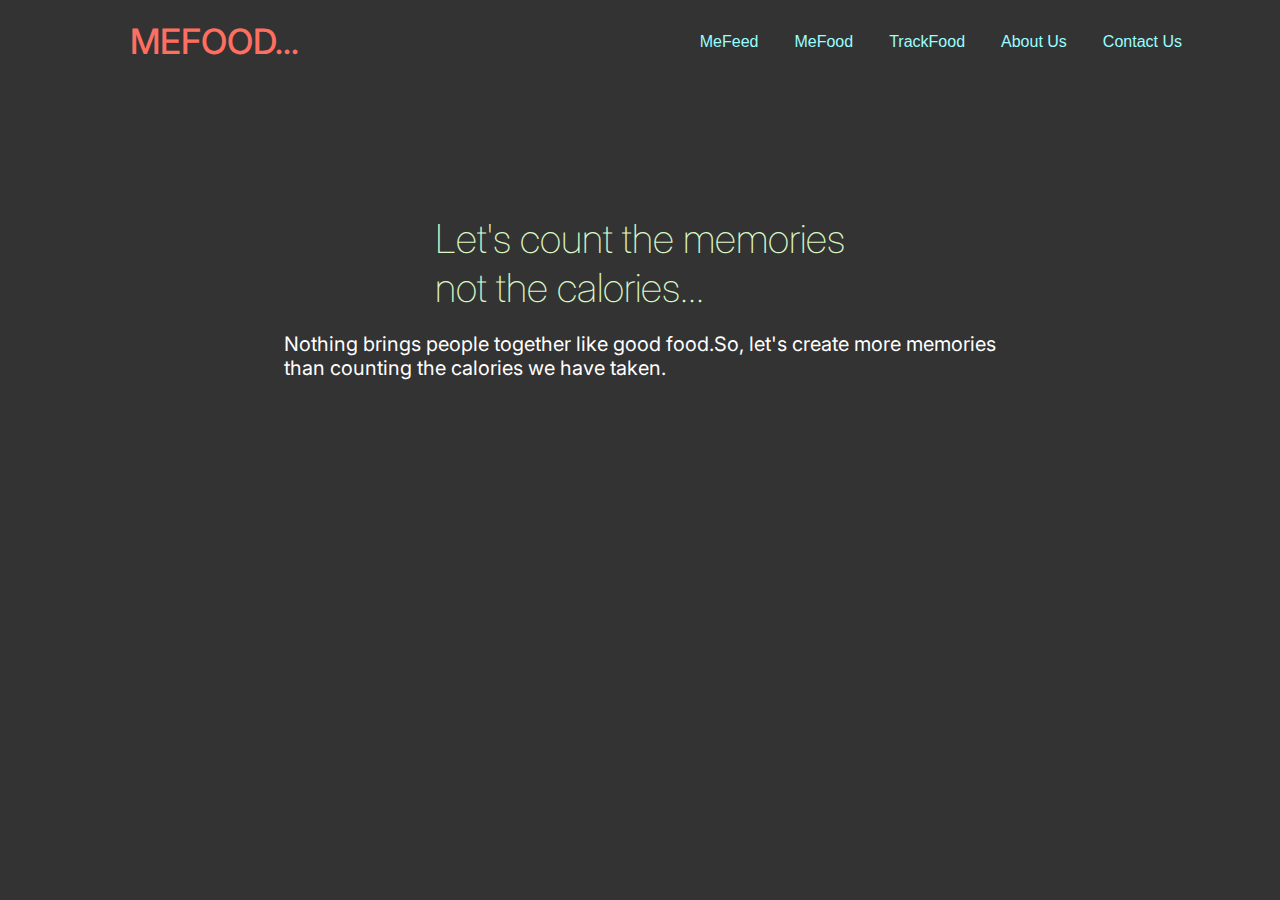
==== Task 1/index.html @ 5acdf833 "Rename home.html to index.html" ====
<!DOCTYPE html>
<html>
	<head>
		<title>MEFOOD</title>
		<link rel="stylesheet" href="styles.css">
	</head>
	<body>
		<div class="container">
			<div class="row">
				<div class="navbar">
					<h1>MeFood...</h1>
					<ul>
						<li><a href="mefeed.html">MeFeed</a></li>
						<li><a href="">MeFood</a></li>
						<li><a href="">TrackFood</a></li>
						<li><a href="">About Us</a></li>
						<li><a href="">Contact Us</a></li>
					</ul>
				</div>
				<div class="content">
					<h1>Let's count the memories<br> not the calories...</h1><br>
					<p>Nothing brings people together like good food.So, let's create more memories<br> than counting the calories we have taken.</p>
				</div>
			</div>
		</div>
	</body>
</html>
---- Task 1/styles.css ----
@import url('https://fonts.googleapis.com/css2?family=Inter:wght@300&display=swap');
*{
    padding: 0px;
    margin: 0px;
    font-family: 'Inter', sans-serif;
    box-sizing: border-box;
}
.container{
    width: 100%;
    min-height: 100vh;
    background-image: linear-gradient(rgba(0,0,0,0.80), rgba(0,0,0,0.80)), url("Homee.jpg");
    background-repeat: no-repeat;
    background-position: center;
    background-size: cover;
}
.row{
    width: 100%;
    padding: 0px 80px;
}
.navbar{
    width: 100%;
    display: flex;
    justify-content: space-between;
    align-items: center;
    padding: 10px 0px;
    position: relative;
    z-index: 1;
}
.navbar ul{
    display: flex;
    justify-content: center;
    align-items: center;
    margin-top: 10px;  
}
.navbar ul li{
    list-style: none;
}
.navbar ul li a{
    padding: 10px 18px;
    border-radius: 5px;
    font-family: sans-serif;
    font-size: 16px;
    color: #99FEFF;
    text-decoration: none;
}
.navbar ul li a:hover{
    background-color: green;
}
.navbar h1{
    color: #FF6F61;
    font-size: 35px;
    font-weight: 500;
    text-transform: uppercase;
    margin-top: 10px;
    margin-left: 50px;
}
.content{
    width: 100%;
    min-height: 50vh;
    margin-top: 0;
    margin-left: 0;
    display: flex;
    justify-content: center;
    align-items: center;
    flex-direction: column;
}
.content h1{
    font-size: 40px;
    color: #D9F8C4;
    font-weight: 150;
}
.content p{
    font-size: 20px;
    color: #fff;
}
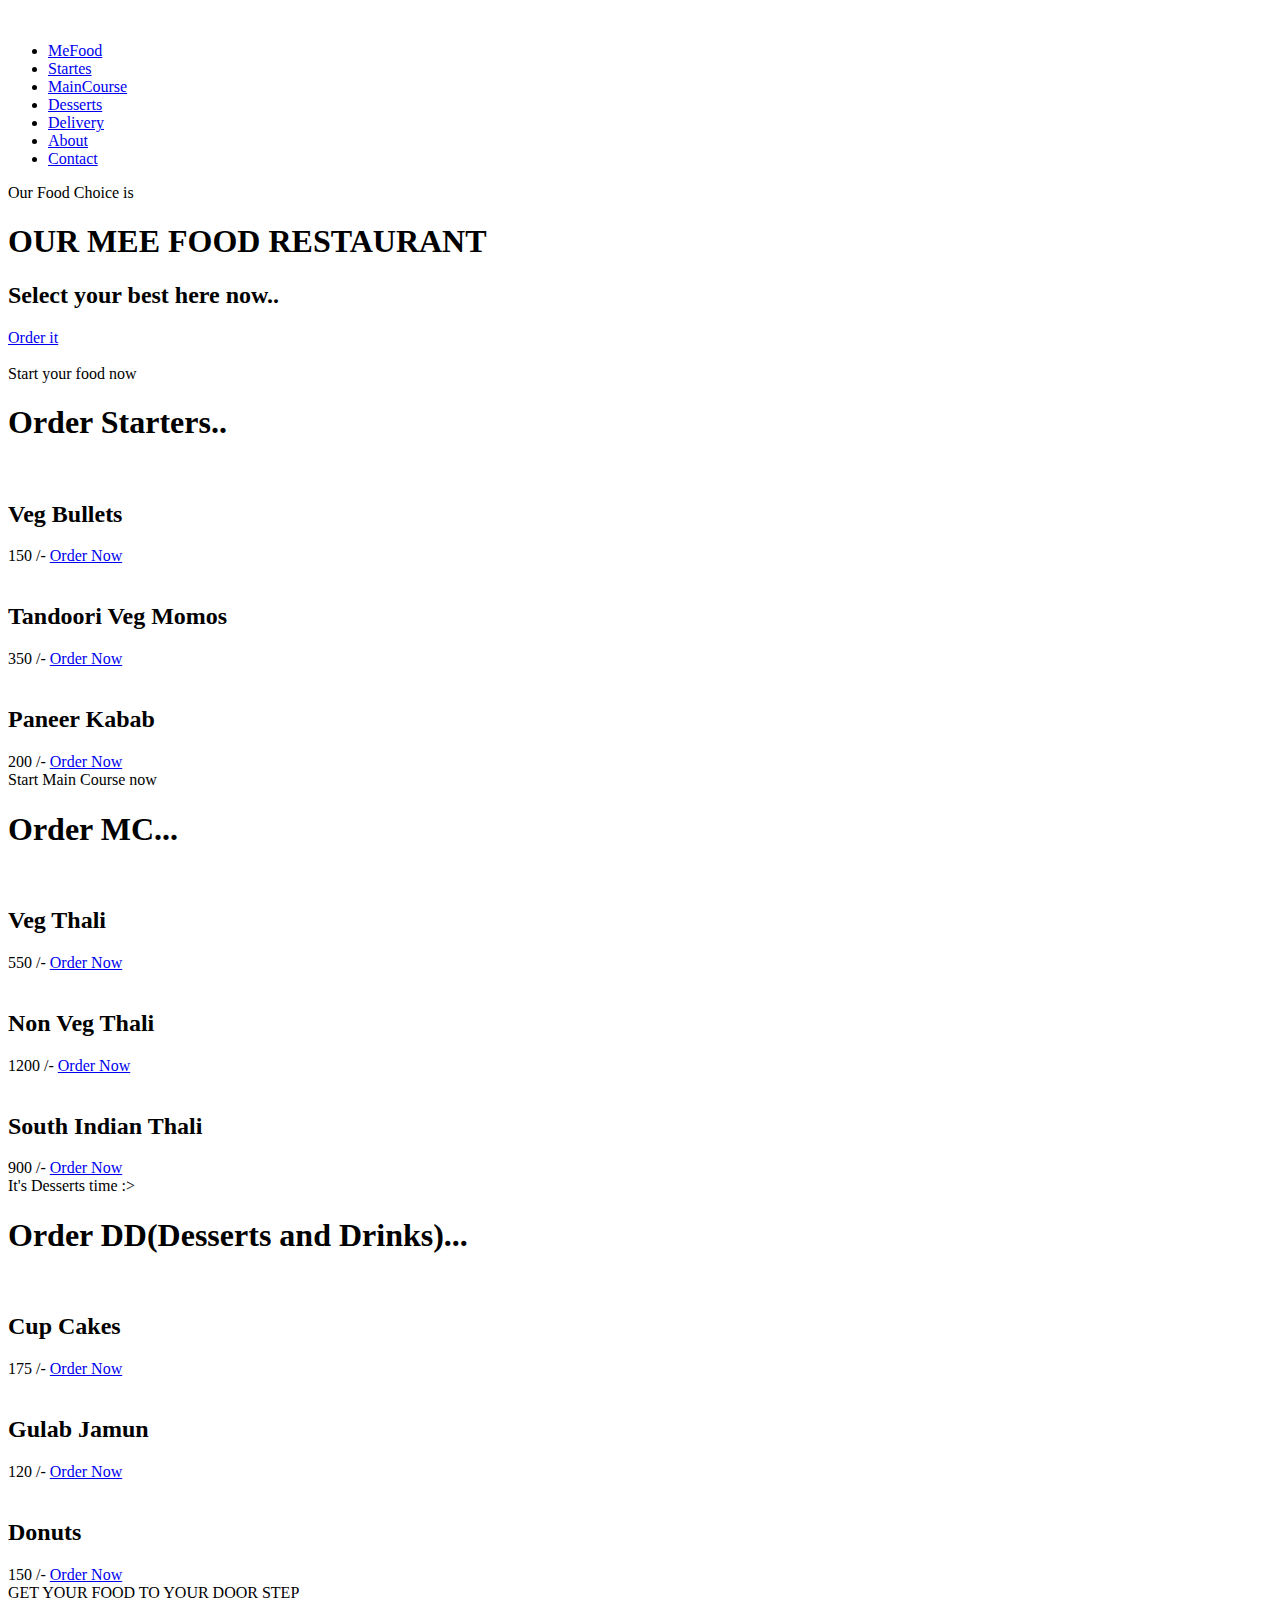
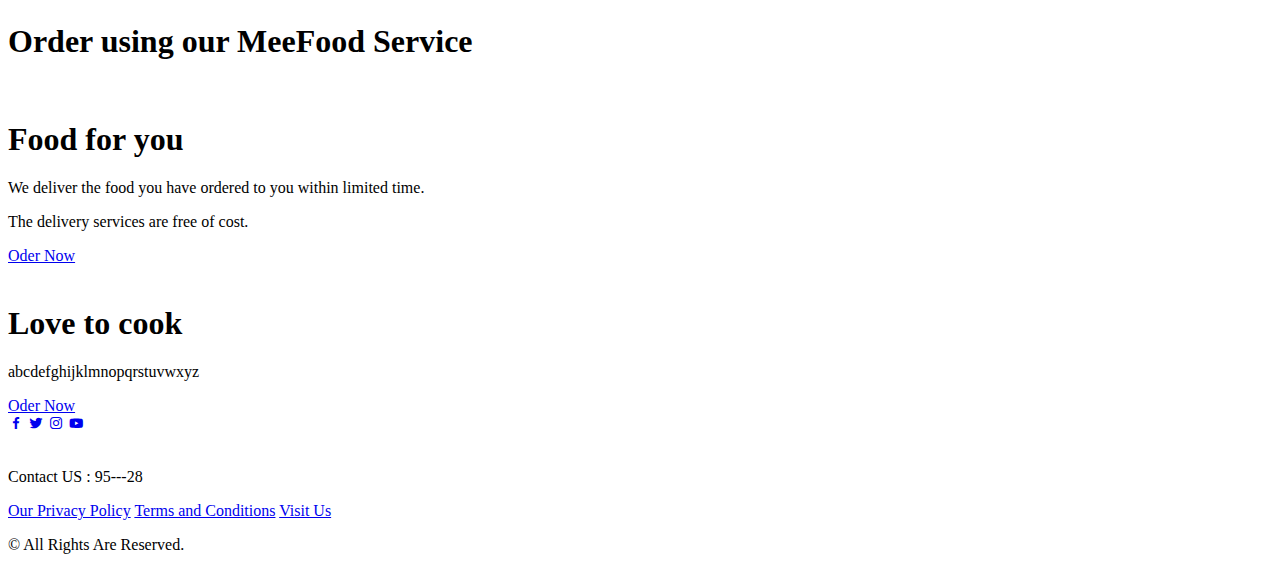
==== commit 07a2ccf2: "Create index.html" ====
--- a/Task 1/index.html
+++ b/Task 1/index.html
@@ -1,27 +1,190 @@
-<!DOCTYPE html>
-<html>
-	<head>
-		<title>MEFOOD</title>
-		<link rel="stylesheet" href="styles.css">
-	</head>
-	<body>
-		<div class="container">
-			<div class="row">
-				<div class="navbar">
-					<h1>MeFood...</h1>
-					<ul>
-						<li><a href="mefeed.html">MeFeed</a></li>
-						<li><a href="">MeFood</a></li>
-						<li><a href="">TrackFood</a></li>
-						<li><a href="">About Us</a></li>
-						<li><a href="">Contact Us</a></li>
-					</ul>
-				</div>
-				<div class="content">
-					<h1>Let's count the memories<br> not the calories...</h1><br>
-					<p>Nothing brings people together like good food.So, let's create more memories<br> than counting the calories we have taken.</p>
-				</div>
-			</div>
-		</div>
-	</body>
-</html>
+<!DOCTYPE html>
+<html lan="en">
+    <head>
+        <meta charset="UTF-8">
+        <meta http-equiv="X-UA-Compatible" content="IE=edge">
+        <meta name="viewport" content="width=device-width, initial-scale=1.0">
+        <title>Me Food Website</title>
+        <link rel="stylesheet" href="styles.css">
+        <link rel="stylesheet"
+        href="https://cdn.jsdelivr.net/npm/boxicons@latest/css/boxicons.min.css">
+
+
+    </head>
+    <body>
+        <header>
+            <a href="#" class="logo"><img src="logo.jpg" alt=""></a>
+            <ul class="navbar">
+                <li><a href="#home">MeFood</a></li>
+                <li><a href="#start">Startes</a></li>
+                <li><a href="#mc">MainCourse</a></li>
+                <li><a href="#desserts">Desserts</a></li>
+                <li><a href="#delivery">Delivery</a></li>
+                <li><a href="#about">About</a></li>
+                <li><a href="#contact">Contact</a></li>
+            </ul>
+        </header>
+        <section class="home" id="home">
+            <div class="home-text">
+                <span>Our Food Choice is</span>
+                <h1>OUR MEE FOOD RESTAURANT</h1>
+                <h2>Select your best here now..</h2>
+                <a href="#start" class="btn">Order it</a>
+            </div>
+            <div class="home-img">
+                <img src="index.jpg" alt="">
+            </div>
+        </section>
+        <section class="start" id="start">
+            <div class="heading">
+                <span>Start your food now</span>
+                <h1>Order Starters..</h1>
+            </div>
+            <div class="start-container">
+                <div class="box">
+                    <div class="box-img">
+                        <img src="starter1.jpg" alt="">
+                    </div>
+                    <h2>Veg Bullets</h2>
+                    <span>150 /-</span>
+                    <a href="#" class="btn">Order Now</a>
+                </div>
+
+                <div class="box">
+                    <div class="box-img">
+                        <img src="starter2.jpg" alt="">
+                    </div>
+                    <h2>Tandoori Veg Momos</h2>
+                    <span>350 /-</span>
+                    <a href="#" class="btn">Order Now</a>
+                </div>
+
+                <div class="box">
+                    <div class="box-img">
+                        <img src="starter3.jpg" alt="">
+                    </div>
+                    <h2>Paneer Kabab</h2>
+                    <span>200 /-</span>
+                    <a href="#" class="btn">Order Now</a>
+                </div>
+
+            </div>
+        </section>
+
+        <section class="mc" id="mc">
+            <div class="heading">
+                <span>Start Main Course now</span>
+                <h1>Order MC...</h1>
+            </div>
+            <div class="mc-container">
+                <div class="box">
+                    <div class="box-img">
+                        <img src="maincourse1.jpg" alt="">
+                    </div>
+                    <h2>Veg Thali</h2>
+                    <span>550 /-</span>
+                    <a href="#" class="btn">Order Now</a>
+                </div>
+
+                <div class="box">
+                    <div class="box-img">
+                        <img src="mc2.jpg" alt="">
+                    </div>
+                    <h2>Non Veg Thali</h2>
+                    <span>1200 /-</span>
+                    <a href="#" class="btn">Order Now</a>
+                </div>
+
+                <div class="box">
+                    <div class="box-img">
+                        <img src="mc3.jpg" alt="">
+                    </div>
+                    <h2>South Indian Thali</h2>
+                    <span>900 /-</span>
+                    <a href="#" class="btn">Order Now</a>
+                </div>    
+            </div>
+        </section>
+
+        <section class="desserts" id="desserts">
+            <div class="heading">
+                <span>It's Desserts time :></span>
+                <h1>Order DD(Desserts and Drinks)...</h1>
+            </div>
+            <div class="desserts-container">
+                <div class="box">
+                    <div class="box-img">
+                        <img src="dessert1.jpg" alt="">
+                    </div>
+                    <h2>Cup Cakes</h2>
+                    <span>175 /-</span>
+                    <a href="#" class="btn">Order Now</a>
+                </div>
+
+                <div class="box">
+                    <div class="box-img">
+                        <img src="dessert2.jpg" alt="">
+                    </div>
+                    <h2>Gulab Jamun</h2>
+                    <span>120 /-</span>
+                    <a href="#" class="btn">Order Now</a>
+                </div>
+
+                <div class="box">
+                    <div class="box-img">
+                        <img src="dessert3.jpg" alt="">
+                    </div>
+                    <h2>Donuts</h2>
+                    <span>150 /-</span>
+                    <a href="#" class="btn">Order Now</a>
+                </div>    
+            </div>
+        </section>
+        <section class="delivery" id="delivery">
+            <div class="heading">
+                <span>GET YOUR FOOD TO YOUR DOOR STEP</span>
+                <h1>Order using our MeeFood Service</h1>
+            </div>
+            <div class="container">
+                <div class="delivery-img">
+                    <img src="delivery.jpg" alt="">
+                </div>
+                <div class="delivery-text">
+                    <h1>Food for you</h1>
+                    <p>We deliver the food you have ordered to you within limited time.</p>
+                    <p>The delivery services are free of cost.</p>
+                    <a href="#" class="btn">Oder Now</a>
+                </div>
+            </div>
+        </section>
+        <section class="about" id="about">
+            <div class="about-img">
+                <img src="about.jpg" alt="">
+            </div>
+            <div class="about-text">
+                <h1>Love to cook</h1>
+                <p>abcdefghijklmnopqrstuvwxyz</p>
+                <a href="#" class="btn">Oder Now</a>
+            </div>
+        </section>
+        <section class="contact" id="contact">
+            <div class="social">
+                <a href="#"><i class='bx bxl-facebook' ></i></a>
+                <a href="#"><i class='bx bxl-twitter' ></i></a>
+                <a href="#"><i class='bx bxl-instagram' ></i></a>
+                <a href="#"><i class='bx bxl-youtube' ></i></a>
+            </div>
+            <br>
+            <p>Contact US : 95---28</p>
+            <div class="links">
+                <a href="#">Our Privacy Policy</a>
+                <a href="#">Terms and Conditions</a>
+                <a href="#">Visit Us</a>
+            </div>
+            <p>&#169; All Rights Are Reserved.</p>
+        </section>
+
+        <script src="main.js"></script>
+    </body>
+
+</html>
